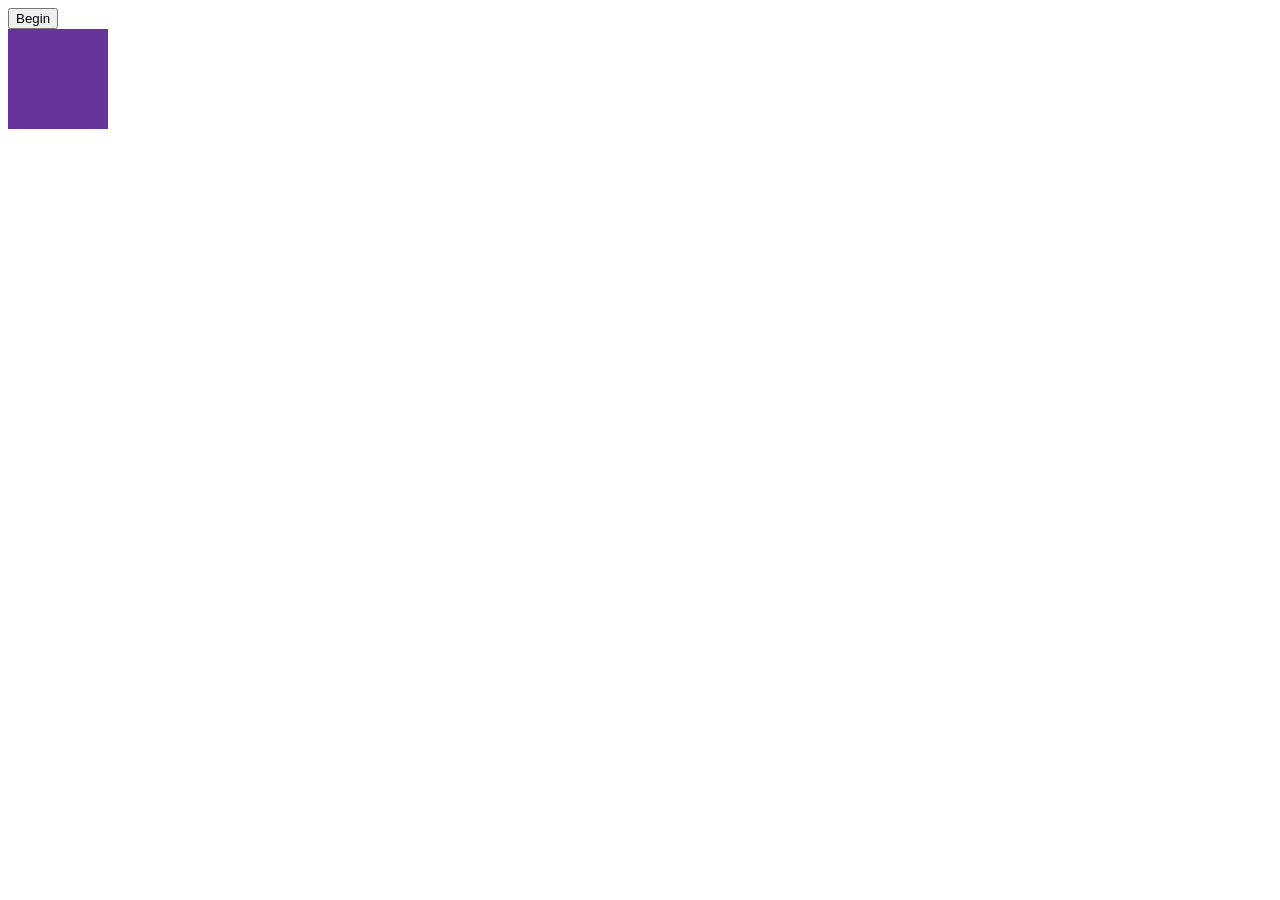
==== Animation.html @ 6eea9b34 "Animations with linear movement, rotation and scaling" ====
<!DOCTYPE html>
<html lang="en">
<head>
    <meta charset="UTF-8">
    <meta name="viewport" content="width=device-width, initial-scale=1.0">
    <title>Document</title>
    <link rel = stylesheet href= "style.css">
</head>
<body>

    <button id = "myButton"> Begin </button>
    
    <div id = "myDiv"></div>
    <script src = "75_animations.js"></script>
</body>
</html>
---- style.css ----
#CounterLabel {
    display: block;
    text-align: center;
    font-size: 50px;
}

#decreaseButton, #resetButton, #increaseButton {
    justify-content: center;
    margin: 10px auto;
    padding: 10px 20px;
    font-size: 20px;
}

#JOJO{
    display: none;
}

#innerdiv{
    background-color: lightgreen;
    width : 100px;
    height: 100px;
    border : 1px solid;
}

#outerdiv{
    background-color: lightgreen;
    width : 200px;
    height: 200px;
}

#player{
    background-color: red;
    width : 100px;
    height: 100px;
    border : 1px solid;
    position : relative;
}

#myDiv{
    background-color: rebeccapurple;
    height: 100px;
    width: 100px;
    position: relative;
}
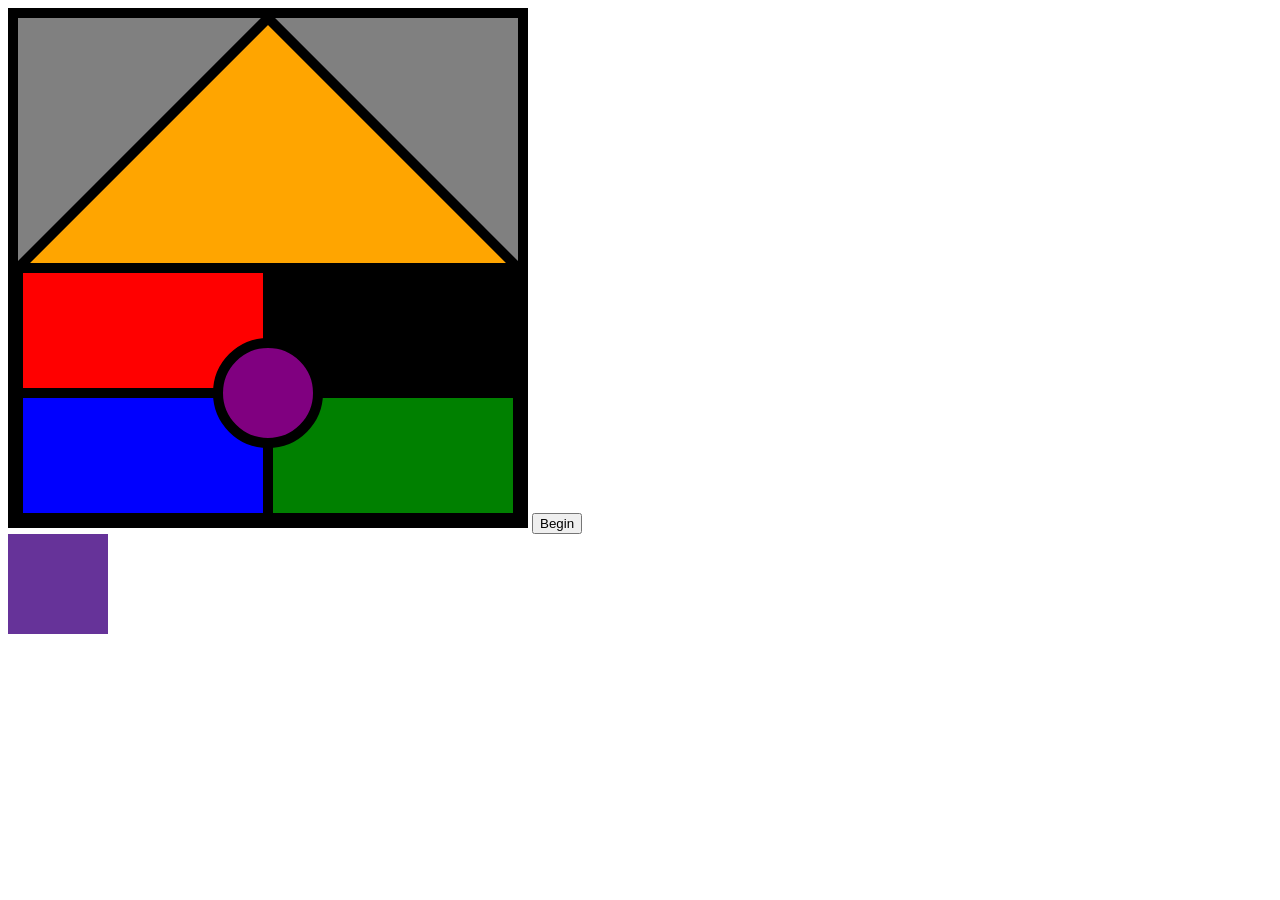
==== commit cafd368a: "canvas" ====
--- a/Animation.html
+++ b/Animation.html
@@ -8,9 +8,16 @@
 </head>
 <body>
 
+
+    <canvas id="myCanvas" width="500" height="500" style="border:10px solid black;"></canvas>
+
+
+
     <button id = "myButton"> Begin </button>
     
     <div id = "myDiv"></div>
+    <br><br><br><br>
     <script src = "75_animations.js"></script>
+    <script src = "76_canvasAPI.js"></script>
 </body>
 </html>
--- a/style.css
+++ b/style.css
@@ -42,3 +42,8 @@
     width: 100px;
     position: relative;
 }
+
+#myCanvas{
+    background-color: grey;
+    
+}
